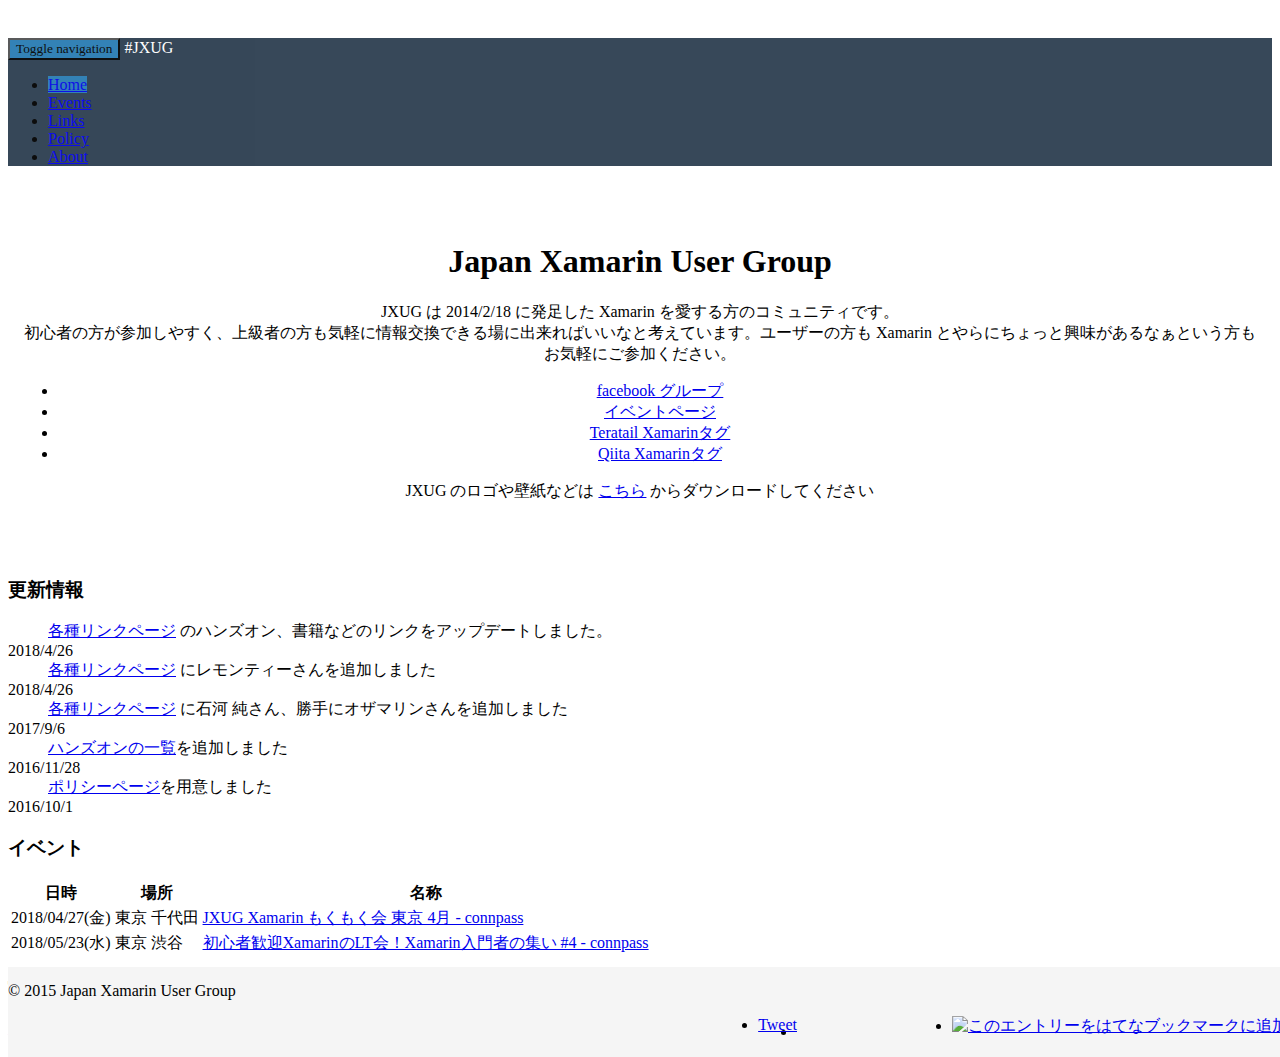
==== index.html @ 8b46eadf "fix date" ====
<!DOCTYPE html>
<html lang="ja">

<head>
    <meta charset="utf-8">
    <meta http-equiv="X-UA-Compatible" content="IE=edge">
    <meta name="viewport" content="width=device-width, initial-scale=1">
    <title>Japan Xamarin User Group (JXUG)</title>
    <!-- FaviCon start -->
    <link rel="apple-touch-icon" sizes="180x180" href="/apple-touch-icon.png">
    <link rel="icon" type="image/png" href="/favicon-32x32.png" sizes="32x32">
    <link rel="icon" type="image/png" href="/favicon-16x16.png" sizes="16x16">
    <link rel="manifest" href="/manifest.json">
    <link rel="mask-icon" href="/safari-pinned-tab.svg" color="#5bbad5">
    <meta name="theme-color" content="#ffffff">
    <!-- FaviCon end -->
    <!-- Bootstrap -->
    <link href="css/bootstrap.min.css" rel="stylesheet">
    <link href="css/theme.css" rel="stylesheet">
    <!-- HTML5 Shim and Respond.js IE8 support of HTML5 elements and media queries -->
    <!-- WARNING: Respond.js doesn't work if you view the page via file:// -->
    <!--[if lt IE 9]>
    <script src="https://oss.maxcdn.com/html5shiv/3.7.2/html5shiv.min.js"></script>
    <script src="https://oss.maxcdn.com/respond/1.4.2/respond.min.js"></script>
    <![endif]-->
</head>

<body>
    <!--
    <div id="fb-root"></div>
    <script>(function(d, s, id) {
      var js, fjs = d.getElementsByTagName(s)[0];
      if (d.getElementById(id)) return;
      js = d.createElement(s); js.id = id;
      js.src = "//connect.facebook.net/ja_JP/sdk.js#xfbml=1&version=v2.0";
      fjs.parentNode.insertBefore(js, fjs);
    }(document, 'script', 'facebook-jssdk'));</script>
    -->
    <div class="navbar navbar-inverse navbar-fixed-top" role="navigation">
        <div class="container">
            <div class="navbar-header"> <button type="button" class="navbar-toggle collapsed" data-toggle="collapse" data-target=".navbar-collapse">
                <span class="sr-only">Toggle navigation</span>
                <span class="icon-bar"></span>
                <span class="icon-bar"></span>
                <span class="icon-bar"></span>
                <span class="icon-bar"></span>
            </button> <a class="navbar-brand">#JXUG</a> </div>
            <div class="collapse navbar-collapse">
                <ul class="nav navbar-nav">
                    <li class="active"><a href="#">Home</a></li>
                    <li><a href="events.html">Events</a></li>
                    <li><a href="links.html">Links</a></li>
                    <li><a href="policy.html">Policy</a></li>
                    <li><a href="about.html">About</a></li>
                </ul>
            </div>
            <!--/.nav-collapse -->
        </div>
    </div>
    <div class="container">
        <div class="starter-template">
            <h1>Japan Xamarin User Group</h1>
            <p class="text-left">JXUG は 2014/2/18 に発足した Xamarin を愛する方のコミュニティです。 <br /> 初心者の方が参加しやすく、上級者の方も気軽に情報交換できる場に出来ればいいなと考えています。ユーザーの方も Xamarin とやらにちょっと興味があるなぁという方もお気軽にご参加ください。</p>
            <ul class="text-left">
                <li><a href="http://www.facebook.com/groups/xm.jxug">facebook グループ</a></li>
                <li><a href="https://jxug.connpass.com/">イベントページ</a></li>
                <li><a href="https://teratail.com/tags/Xamarin">Teratail Xamarinタグ</a></li>
                <li><a href="http://qiita.com/tags/Xamarin">Qiita Xamarinタグ</a></li>
            </ul>
            <p class="text-left">JXUG のロゴや壁紙などは <a href="https://github.com/jxug/JXUG_Materials">こちら</a> からダウンロードしてください</p>
        </div>
        <div class="row">
            <div class="col-sm-3">
                <h3>更新情報</h3>
                <dl>
                    <dd><a href="links.html">各種リンクページ</a> のハンズオン、書籍などのリンクをアップデートしました。</dd> <dt>2018/4/26</dt>
                    <dd><a href="links.html">各種リンクページ</a> にレモンティーさんを追加しました</dd> <dt>2018/4/26</dt>
                    <dd><a href="links.html">各種リンクページ</a> に石河 純さん、勝手にオザマリンさんを追加しました</dd> <dt>2017/9/6</dt>
                    <dd><a href="links.html">ハンズオンの一覧</a>を追加しました</dd> <dt>2016/11/28</dt>
                    <dd><a href="policy.html">ポリシーページ</a>を用意しました</dd> <dt>2016/10/1</dt>
                </dl>
            </div>
            <div class="col-sm-6">
                <h3>イベント</h3>
                <table class="table table-hover">
                    <thead>
                        <tr>
                            <th>日時</th>
                            <th>場所</th>
                            <th>名称</th>
                        </tr>
                    </thead>
                    <!--
                    <tr>
                      <td>Date</td>
                      <td>Place</td>
                      <td>URL</td>
                    </tr>
                    -->
                    <tbody>
                        <tr>
                            <td>2018/04/27(金)</td>
                            <td>東京 千代田</td>
                            <td><a href="https://jxug.connpass.com/event/85826/">JXUG Xamarin もくもく会 東京 4月 - connpass</a></td>
                        </tr>
                        <tr>
                            <td>2018/05/23(水)</td>
                            <td>東京 渋谷</td>
                            <td><a href="https://jxug.connpass.com/event/74628/">初心者歓迎XamarinのLT会！Xamarin入門者の集い #4 - connpass</a></td>
                        </tr>
                    </tbody>
                </table>
            </div>
            <div class="col-sm-3">
                <h3>Twitter検索</h3>
                <p><a class="twitter-timeline" href="https://twitter.com/search?q=xamarin+-RT+lang%3Aja" data-widget-id="515037236396433408">xamarin -RT lang:ja に関するツイート</a>
                    <script>
                        ! function(d, s, id) {
                            var js, fjs = d.getElementsByTagName(s)[0],
                                p = /^http:/.test(d.location) ? 'http' : 'https';
                            if (!d.getElementById(id)) {
                                js = d.createElement(s);
                                js.id = id;
                                js.src = p + "://platform.twitter.com/widgets.js";
                                fjs.parentNode.insertBefore(js, fjs);
                            }
                        }(document, "script", "twitter-wjs");
                    </script>
                </p>
            </div>
        </div>
    </div>
    <!-- /.container -->
    <div class="footer">
        <div class="container">
            <div class="row">
                <div class="col-sm-6">
                    <p class="text-muted">&copy; 2015 Japan Xamarin User Group</p>
                </div>
                <div class="col-sm-6 text-muted">
                    <ul class="snsb list-inline">
                        <li> <a href="http://b.hatena.ne.jp/entry/http://jxug.org" class="hatena-bookmark-button" data-hatena-bookmark-title="Japan Xamarin User Group (JXUG)" data-hatena-bookmark-layout="standard-balloon" data-hatena-bookmark-lang="ja" title="このエントリーをはてなブックマークに追加"><img src="http://b.st-hatena.com/images/entry-button/button-only@2x.png" alt="このエントリーをはてなブックマークに追加" width="20" height="20" style="border: none;" /></a>
                            <script type="text/javascript" src="http://b.st-hatena.com/js/bookmark_button.js" charset="utf-8" async="async"></script>
                        </li>
                        <li> <iframe src="//www.facebook.com/plugins/like.php?href=http%3A%2F%2Fjxug.org&amp;width=50&amp;layout=button_count&amp;action=like&amp;show_faces=false&amp;share=true&amp;height=21" scrolling="no" frameborder="0" style="border:none; overflow:hidden; width:155px; height:21px;"
                                allowTransparency="true"></iframe> </li>
                        <li> <a href="https://twitter.com/share" class="twitter-share-button" data-url="http://jxug.org" data-text="Japan Xamarin User Group (JXUG)">Tweet</a>
                            <script>
                                ! function(d, s, id) {
                                    var js, fjs = d.getElementsByTagName(s)[0],
                                        p = /^http:/.test(d.location) ? 'http' : 'https';
                                    if (!d.getElementById(id)) {
                                        js = d.createElement(s);
                                        js.id = id;
                                        js.src = p + '://platform.twitter.com/widgets.js';
                                        fjs.parentNode.insertBefore(js, fjs);
                                    }
                                }(document, 'script', 'twitter-wjs');
                            </script>
                        </li>
                    </ul>
                </div>
            </div>
        </div>
    </div>
    <script>
        (function(i, s, o, g, r, a, m) {
            i['GoogleAnalyticsObject'] = r;
            i[r] = i[r] || function() {
                (i[r].q = i[r].q || []).push(arguments)
            }, i[r].l = 1 * new Date();
            a = s.createElement(o),
                m = s.getElementsByTagName(o)[0];
            a.async = 1;
            a.src = g;
            m.parentNode.insertBefore(a, m)
        })(window, document, 'script', '//www.google-analytics.com/analytics.js', 'ga');
        ga('create', 'UA-46526457-3', 'auto');
        ga('send', 'pageview');
    </script>
    <!-- Bootstrap core JavaScript
        ================================================== -->
    <!-- Placed at the end of the document so the pages load faster -->
    <!-- jQuery (necessary for Bootstrap's JavaScript plugins) -->
    <script src="js/jquery.min.js"></script>
    <!-- Include all compiled plugins (below), or include individual files as needed -->
    <script src="js/bootstrap.min.js"></script>
</body>

</html>
---- css/theme.css ----
/* http://getbootstrap.com/examples/theme/
body {
  padding-top: 70px;
  padding-bottom: 30px;
}

.theme-dropdown .dropdown-menu {
  position: static;
  display: block;
  margin-bottom: 20px;
}

.theme-showcase > p > .btn {
  margin: 5px 0;
}

.theme-showcase .navbar .container {
  width: auto;
}

  background: url("../img/bg.png");
  background-position: center bottom;
  background-repeat: no-repeat;
  background-size: cover;
  color: #333;



*/


*{
  font-family: 'Meiryo UI','メイリオ','ヒラギノ角ゴ Pro W3';
}
body {
  padding-top: 30px;


}
.starter-template {
  padding: 40px 10px;
  text-align: center;
}

.navbar-inverse .navbar-brand {
  color: #fff;
}


html {
  position: relative;
  min-height: 100%;
}
.footer {
  position: absolute;
  bottom: 0;
  width: 100%;
  /* Set the fixed height of the footer here */
  /*height: 40px;*/
  background-color: #f5f5f5;
}
.container .text-muted {
  margin: 15px 0px 0px 0px;
}


.navbar {
  background-color: #2c3e50;
     filter:alpha(opacity=95);
     -moz-opacity:0.95;
     -khtml-opacity: 0.95;
     opacity:0.95;
}

.navbar-inverse .navbar-nav>.active>a,
.navbar-inverse .navbar-nav>.active>a:hover,
.navbar-inverse .navbar-nav>.active>a:focus,
.navbar-inverse .navbar-toggle,
.navbar-inverse .navbar-toggle:hover,
.navbar-inverse .navbar-toggle:focus {
  background-color: #2980B9;
     filter:alpha(opacity=95);
     -moz-opacity:0.95;
     -khtml-opacity: 0.95;
     opacity:0.95;
}


.snsb {
  overflow: hidden;
}
.snsb li {
  float: right;
  margin-left: auto;
}
.snsb iframe {
  margin: 0 !important;
}
iframe.twitter-share-button {
  width: 95px !important;
}



/*
.navbar .active,
.navbar-inverse .navbar-toggle,
.navbar-inverse .navbar-toggle:hover,
.navbar-inverse .navbar-toggle:focus {
  background-color: #000;
     filter:alpha(opacity=10);
     -moz-opacity:0.10;
     -khtml-opacity: 0.10;
     opacity:0.10;
}
*/
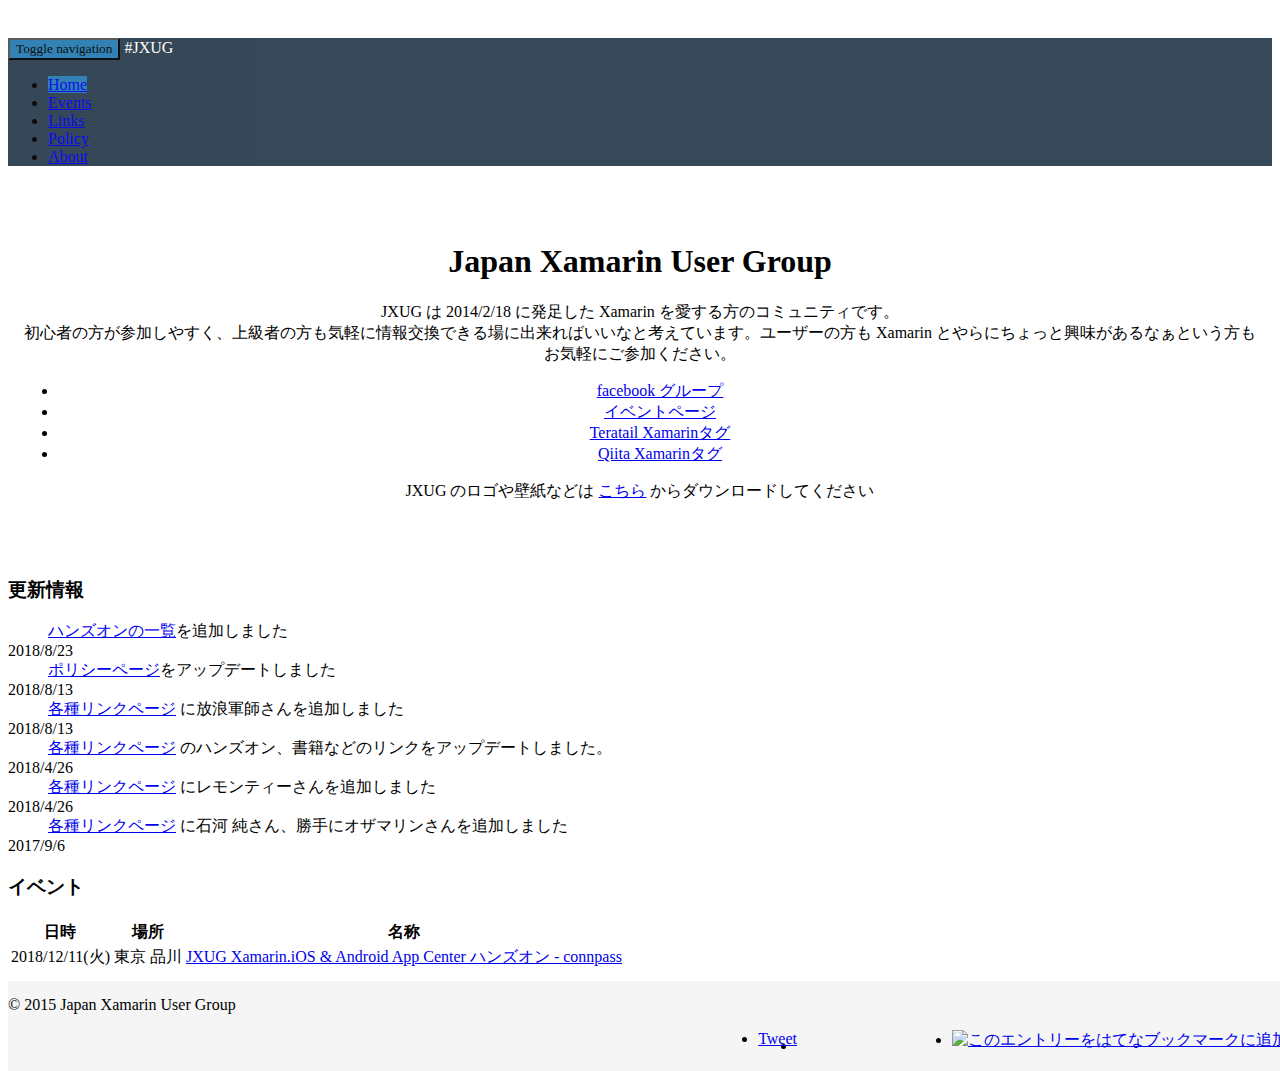
==== commit 39d120e0: "Update events" ====
--- a/index.html
+++ b/index.html
@@ -73,11 +73,12 @@
             <div class="col-sm-3">
                 <h3>更新情報</h3>
                 <dl>
+                    <dd><a href="links.html">ハンズオンの一覧</a>を追加しました</dd> <dt>2018/8/23</dt>
+                    <dd><a href="policy.html">ポリシーページ</a>をアップデートしました</dd> <dt>2018/8/13</dt>
+                    <dd><a href="links.html">各種リンクページ</a> に放浪軍師さんを追加しました</dd> <dt>2018/8/13</dt>
                     <dd><a href="links.html">各種リンクページ</a> のハンズオン、書籍などのリンクをアップデートしました。</dd> <dt>2018/4/26</dt>
                     <dd><a href="links.html">各種リンクページ</a> にレモンティーさんを追加しました</dd> <dt>2018/4/26</dt>
                     <dd><a href="links.html">各種リンクページ</a> に石河 純さん、勝手にオザマリンさんを追加しました</dd> <dt>2017/9/6</dt>
-                    <dd><a href="links.html">ハンズオンの一覧</a>を追加しました</dd> <dt>2016/11/28</dt>
-                    <dd><a href="policy.html">ポリシーページ</a>を用意しました</dd> <dt>2016/10/1</dt>
                 </dl>
             </div>
             <div class="col-sm-6">
@@ -99,14 +100,9 @@
                     -->
                     <tbody>
                         <tr>
-                            <td>2018/04/27(金)</td>
-                            <td>東京 千代田</td>
-                            <td><a href="https://jxug.connpass.com/event/85826/">JXUG Xamarin もくもく会 東京 4月 - connpass</a></td>
-                        </tr>
-                        <tr>
-                            <td>2018/05/23(水)</td>
-                            <td>東京 渋谷</td>
-                            <td><a href="https://jxug.connpass.com/event/74628/">初心者歓迎XamarinのLT会！Xamarin入門者の集い #4 - connpass</a></td>
+                          <td>2018/12/11(火)</td>
+                          <td>東京 品川</td>
+                          <td><a href="https://jxug.connpass.com/event/110086/">JXUG Xamarin.iOS &amp; Android App Center ハンズオン - connpass</a></td>
                         </tr>
                     </tbody>
                 </table>
@@ -187,4 +183,4 @@
     <script src="js/bootstrap.min.js"></script>
 </body>
 
-</html>+</html>
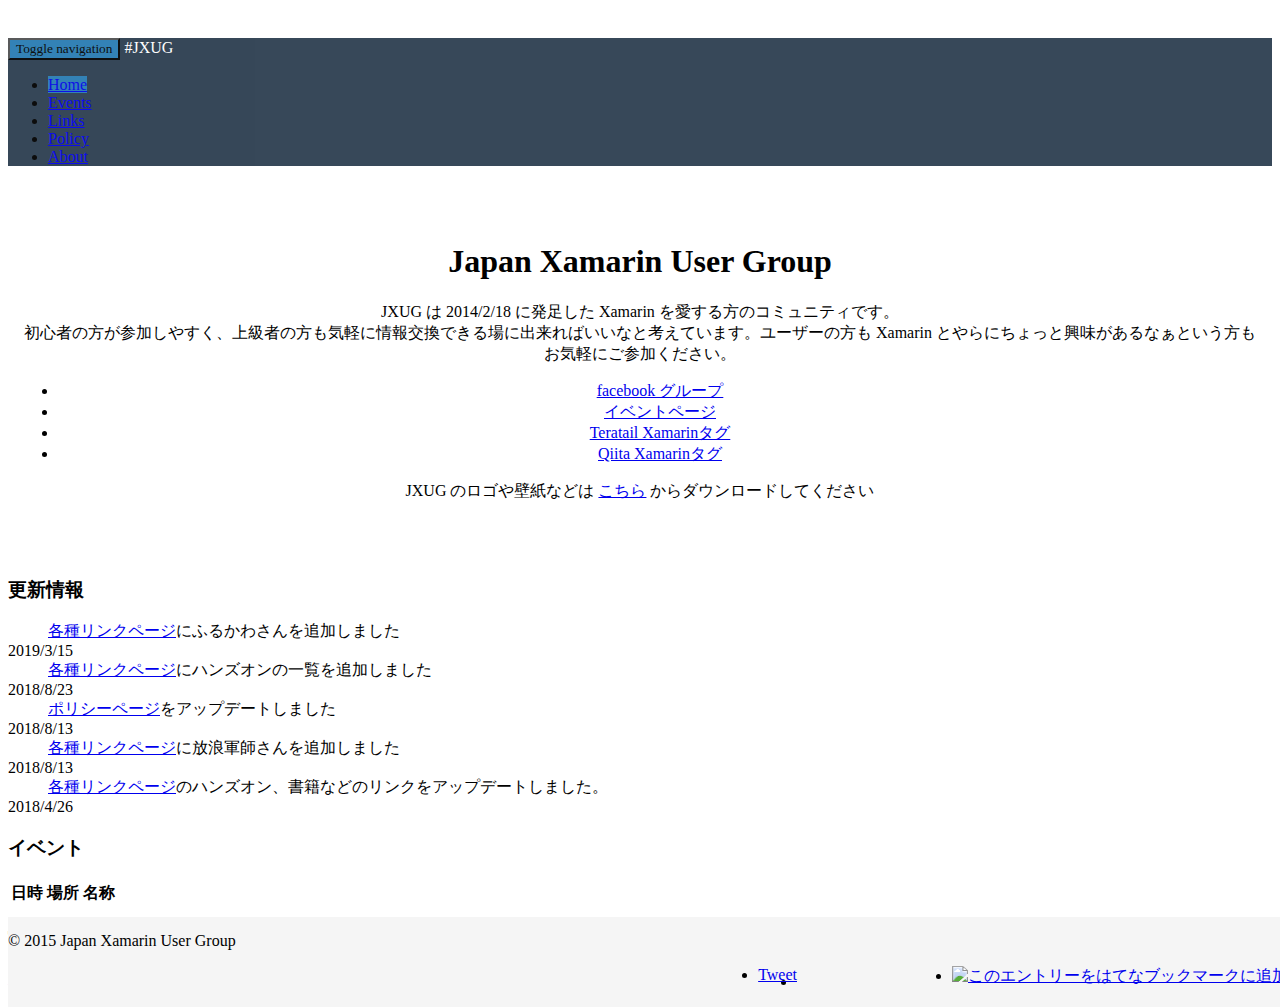
==== commit f1857704: "Merge pull request #1 from jxug/update-20190701" ====
--- a/index.html
+++ b/index.html
@@ -73,12 +73,11 @@
             <div class="col-sm-3">
                 <h3>更新情報</h3>
                 <dl>
-                    <dd><a href="links.html">ハンズオンの一覧</a>を追加しました</dd> <dt>2018/8/23</dt>
+                    <dd><a href="links.html">各種リンクページ</a>にふるかわさんを追加しました</dd> <dt>2019/3/15</dt>
+                    <dd><a href="links.html">各種リンクページ</a>にハンズオンの一覧を追加しました</dd> <dt>2018/8/23</dt>
                     <dd><a href="policy.html">ポリシーページ</a>をアップデートしました</dd> <dt>2018/8/13</dt>
-                    <dd><a href="links.html">各種リンクページ</a> に放浪軍師さんを追加しました</dd> <dt>2018/8/13</dt>
-                    <dd><a href="links.html">各種リンクページ</a> のハンズオン、書籍などのリンクをアップデートしました。</dd> <dt>2018/4/26</dt>
-                    <dd><a href="links.html">各種リンクページ</a> にレモンティーさんを追加しました</dd> <dt>2018/4/26</dt>
-                    <dd><a href="links.html">各種リンクページ</a> に石河 純さん、勝手にオザマリンさんを追加しました</dd> <dt>2017/9/6</dt>
+                    <dd><a href="links.html">各種リンクページ</a>に放浪軍師さんを追加しました</dd> <dt>2018/8/13</dt>
+                    <dd><a href="links.html">各種リンクページ</a>のハンズオン、書籍などのリンクをアップデートしました。</dd> <dt>2018/4/26</dt>
                 </dl>
             </div>
             <div class="col-sm-6">
@@ -99,11 +98,7 @@
                     </tr>
                     -->
                     <tbody>
-                        <tr>
-                          <td>2018/12/11(火)</td>
-                          <td>東京 品川</td>
-                          <td><a href="https://jxug.connpass.com/event/110086/">JXUG Xamarin.iOS &amp; Android App Center ハンズオン - connpass</a></td>
-                        </tr>
+
                     </tbody>
                 </table>
             </div>
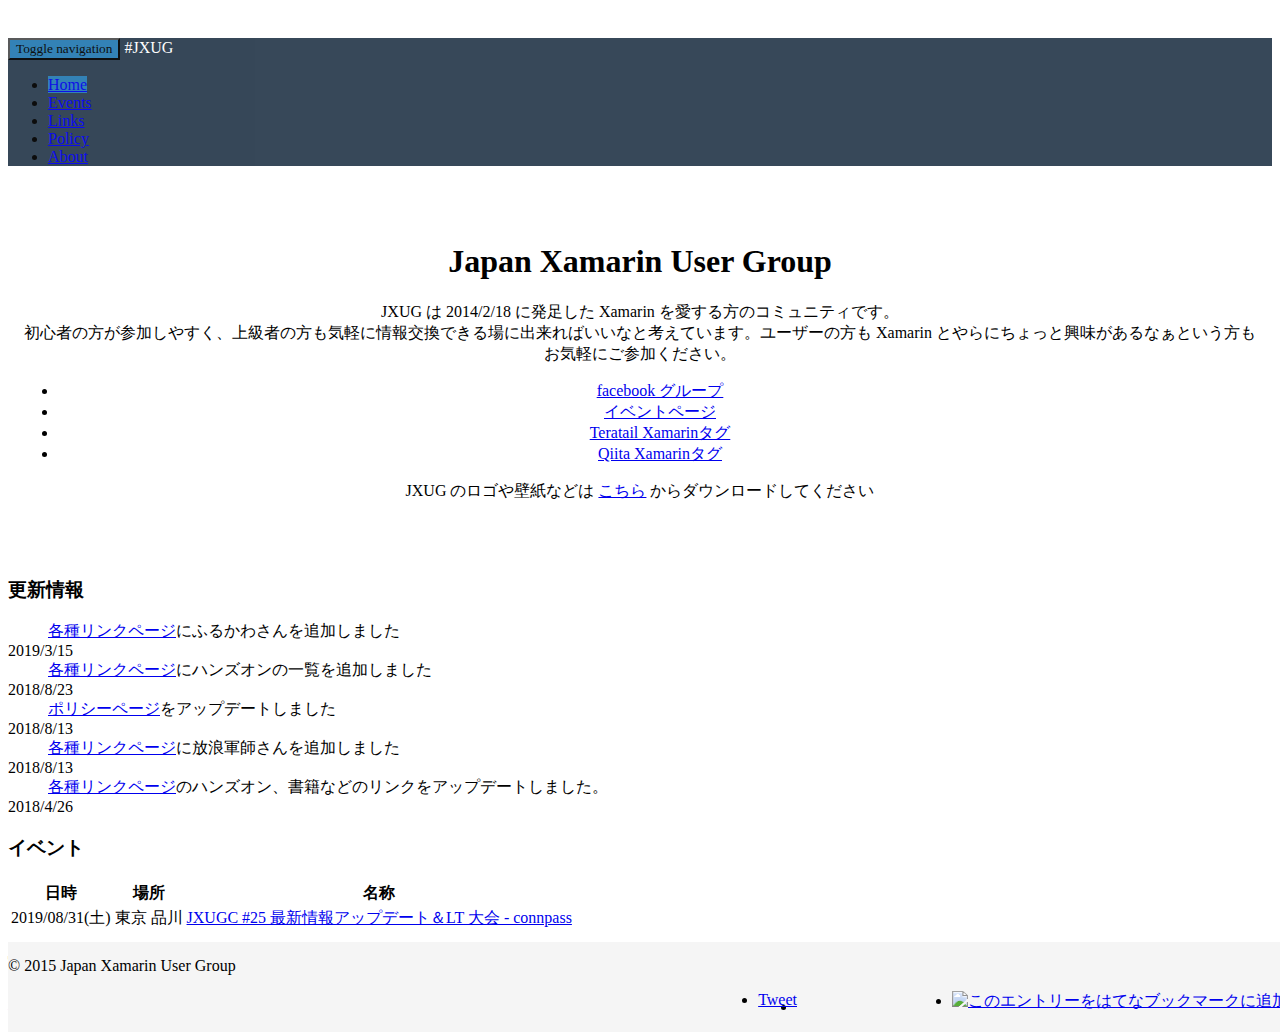
==== commit 8a1f1c78: "Add JXUGC #25" ====
--- a/index.html
+++ b/index.html
@@ -98,7 +98,9 @@
                     </tr>
                     -->
                     <tbody>
-
+                        <td>2019/08/31(土)</td>
+                        <td>東京 品川</td>
+                        <td><a href="https://jxug.connpass.com/event/138707/">JXUGC #25 最新情報アップデート＆LT 大会 - connpass</a></td>
                     </tbody>
                 </table>
             </div>
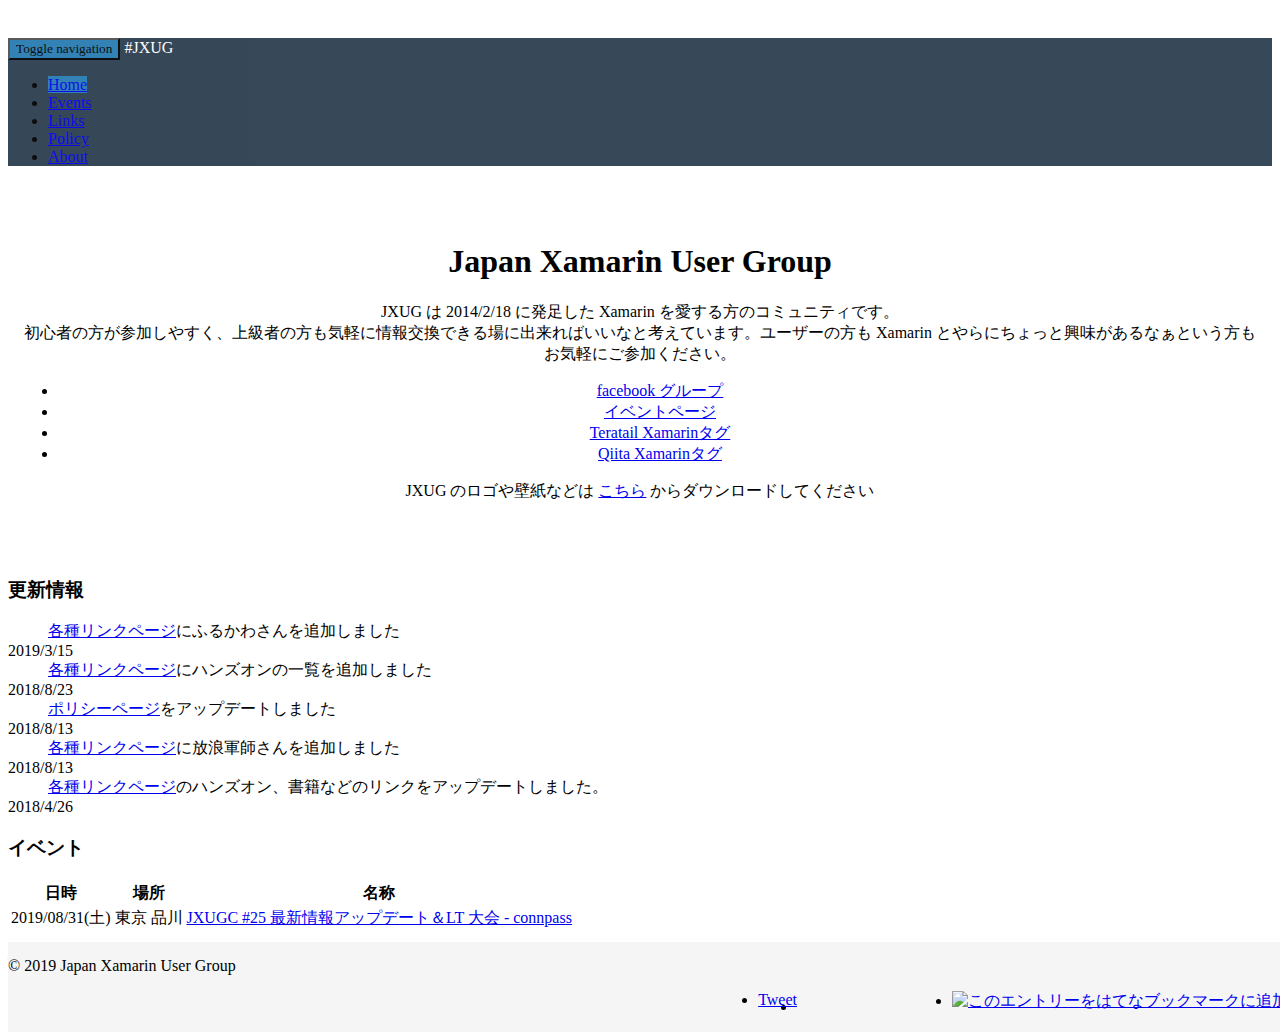
==== commit 61967e5c: "Merge pull request #3 from ytabuchi/change-footer" ====
--- a/index.html
+++ b/index.html
@@ -124,22 +124,33 @@
         </div>
     </div>
     <!-- /.container -->
+    
     <div class="footer">
         <div class="container">
             <div class="row">
                 <div class="col-sm-6">
-                    <p class="text-muted">&copy; 2015 Japan Xamarin User Group</p>
+                    <p class="text-muted">&copy; 2019 Japan Xamarin User Group</p>
                 </div>
                 <div class="col-sm-6 text-muted">
                     <ul class="snsb list-inline">
-                        <li> <a href="http://b.hatena.ne.jp/entry/http://jxug.org" class="hatena-bookmark-button" data-hatena-bookmark-title="Japan Xamarin User Group (JXUG)" data-hatena-bookmark-layout="standard-balloon" data-hatena-bookmark-lang="ja" title="このエントリーをはてなブックマークに追加"><img src="http://b.st-hatena.com/images/entry-button/button-only@2x.png" alt="このエントリーをはてなブックマークに追加" width="20" height="20" style="border: none;" /></a>
-                            <script type="text/javascript" src="http://b.st-hatena.com/js/bookmark_button.js" charset="utf-8" async="async"></script>
+                        <li>
+                            <a href="https://b.hatena.ne.jp/entry/" class="hatena-bookmark-button"
+                                data-hatena-bookmark-layout="basic-label-counter" data-hatena-bookmark-lang="ja"
+                                title="このエントリーをはてなブックマークに追加"><img
+                                    src="https://b.st-hatena.com/images/v4/public/entry-button/button-only@2x.png"
+                                    alt="このエントリーをはてなブックマークに追加" width="20" height="20" style="border: none;" /></a>
+                            <script type="text/javascript" src="https://b.st-hatena.com/js/bookmark_button.js"
+                                charset="utf-8" async="async"></script>
                         </li>
-                        <li> <iframe src="//www.facebook.com/plugins/like.php?href=http%3A%2F%2Fjxug.org&amp;width=50&amp;layout=button_count&amp;action=like&amp;show_faces=false&amp;share=true&amp;height=21" scrolling="no" frameborder="0" style="border:none; overflow:hidden; width:155px; height:21px;"
+                        <li> <iframe
+                                src="//www.facebook.com/plugins/like.php?href=http%3A%2F%2Fjxug.org&amp;width=50&amp;layout=button_count&amp;action=like&amp;show_faces=false&amp;share=true&amp;height=21"
+                                scrolling="no" frameborder="0"
+                                style="border:none; overflow:hidden; width:155px; height:21px;"
                                 allowTransparency="true"></iframe> </li>
-                        <li> <a href="https://twitter.com/share" class="twitter-share-button" data-url="http://jxug.org" data-text="Japan Xamarin User Group (JXUG)">Tweet</a>
+                        <li> <a href="https://twitter.com/share" class="twitter-share-button" data-url="http://jxug.org"
+                                data-text="Japan Xamarin User Group (JXUG)">Tweet</a>
                             <script>
-                                ! function(d, s, id) {
+                                ! function (d, s, id) {
                                     var js, fjs = d.getElementsByTagName(s)[0],
                                         p = /^http:/.test(d.location) ? 'http' : 'https';
                                     if (!d.getElementById(id)) {
@@ -157,9 +168,9 @@
         </div>
     </div>
     <script>
-        (function(i, s, o, g, r, a, m) {
+        (function (i, s, o, g, r, a, m) {
             i['GoogleAnalyticsObject'] = r;
-            i[r] = i[r] || function() {
+            i[r] = i[r] || function () {
                 (i[r].q = i[r].q || []).push(arguments)
             }, i[r].l = 1 * new Date();
             a = s.createElement(o),
@@ -178,6 +189,6 @@
     <script src="js/jquery.min.js"></script>
     <!-- Include all compiled plugins (below), or include individual files as needed -->
     <script src="js/bootstrap.min.js"></script>
-</body>
+    </body>
 
-</html>
+    </html>
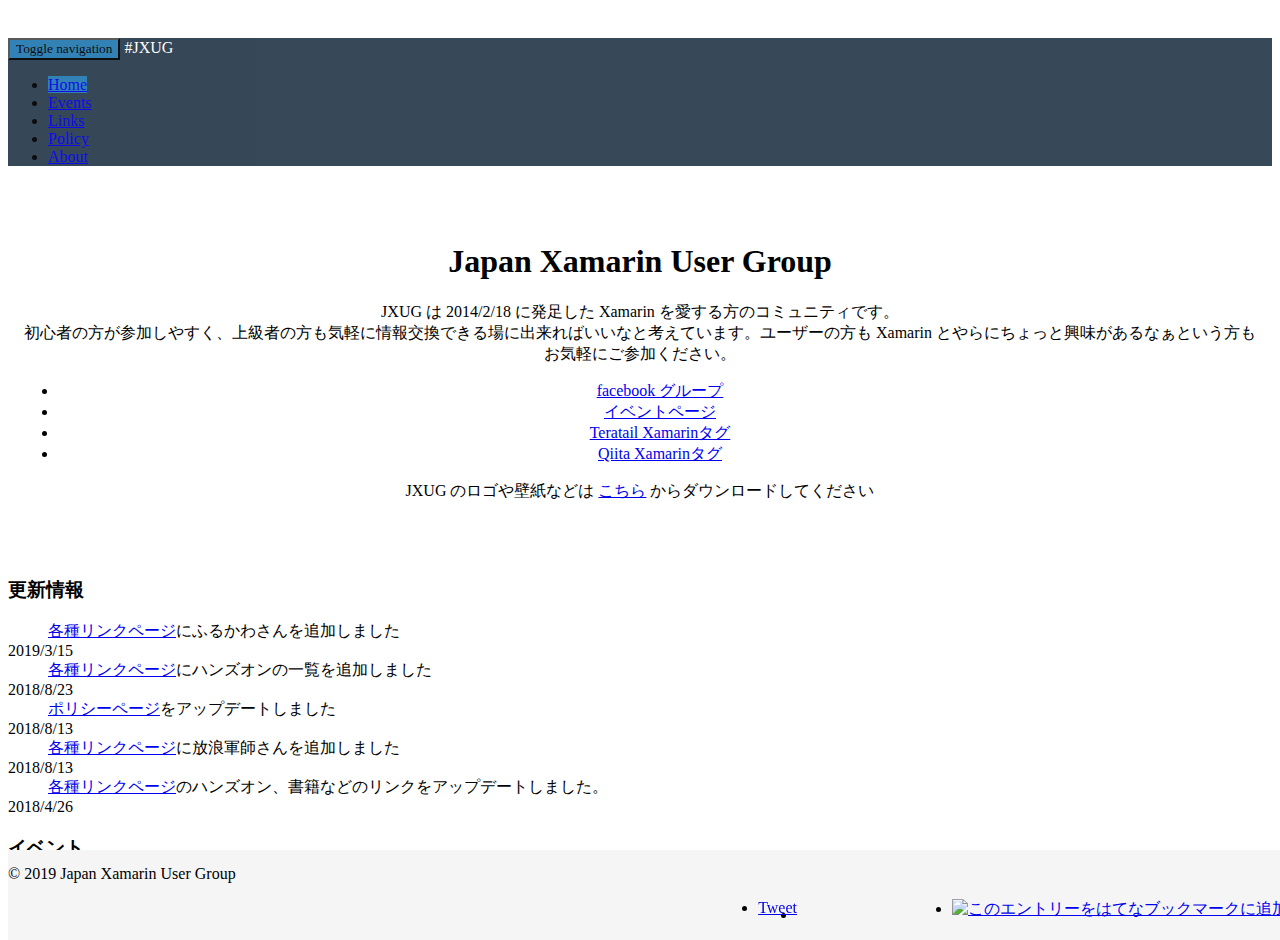
==== commit dfde5cad: "Delete Twitter Search" ====
--- a/index.html
+++ b/index.html
@@ -39,12 +39,12 @@
     <div class="navbar navbar-inverse navbar-fixed-top" role="navigation">
         <div class="container">
             <div class="navbar-header"> <button type="button" class="navbar-toggle collapsed" data-toggle="collapse" data-target=".navbar-collapse">
-                <span class="sr-only">Toggle navigation</span>
-                <span class="icon-bar"></span>
-                <span class="icon-bar"></span>
-                <span class="icon-bar"></span>
-                <span class="icon-bar"></span>
-            </button> <a class="navbar-brand">#JXUG</a> </div>
+                    <span class="sr-only">Toggle navigation</span>
+                    <span class="icon-bar"></span>
+                    <span class="icon-bar"></span>
+                    <span class="icon-bar"></span>
+                    <span class="icon-bar"></span>
+                </button> <a class="navbar-brand">#JXUG</a> </div>
             <div class="collapse navbar-collapse">
                 <ul class="nav navbar-nav">
                     <li class="active"><a href="#">Home</a></li>
@@ -70,17 +70,22 @@
             <p class="text-left">JXUG のロゴや壁紙などは <a href="https://github.com/jxug/JXUG_Materials">こちら</a> からダウンロードしてください</p>
         </div>
         <div class="row">
-            <div class="col-sm-3">
+            <div class="col-sm-5">
                 <h3>更新情報</h3>
                 <dl>
-                    <dd><a href="links.html">各種リンクページ</a>にふるかわさんを追加しました</dd> <dt>2019/3/15</dt>
-                    <dd><a href="links.html">各種リンクページ</a>にハンズオンの一覧を追加しました</dd> <dt>2018/8/23</dt>
-                    <dd><a href="policy.html">ポリシーページ</a>をアップデートしました</dd> <dt>2018/8/13</dt>
-                    <dd><a href="links.html">各種リンクページ</a>に放浪軍師さんを追加しました</dd> <dt>2018/8/13</dt>
-                    <dd><a href="links.html">各種リンクページ</a>のハンズオン、書籍などのリンクをアップデートしました。</dd> <dt>2018/4/26</dt>
+                    <dd><a href="links.html">各種リンクページ</a>にふるかわさんを追加しました</dd>
+                    <dt>2019/3/15</dt>
+                    <dd><a href="links.html">各種リンクページ</a>にハンズオンの一覧を追加しました</dd>
+                    <dt>2018/8/23</dt>
+                    <dd><a href="policy.html">ポリシーページ</a>をアップデートしました</dd>
+                    <dt>2018/8/13</dt>
+                    <dd><a href="links.html">各種リンクページ</a>に放浪軍師さんを追加しました</dd>
+                    <dt>2018/8/13</dt>
+                    <dd><a href="links.html">各種リンクページ</a>のハンズオン、書籍などのリンクをアップデートしました。</dd>
+                    <dt>2018/4/26</dt>
                 </dl>
             </div>
-            <div class="col-sm-6">
+            <div class="col-sm-7">
                 <h3>イベント</h3>
                 <table class="table table-hover">
                     <thead>
@@ -104,27 +109,10 @@
                     </tbody>
                 </table>
             </div>
-            <div class="col-sm-3">
-                <h3>Twitter検索</h3>
-                <p><a class="twitter-timeline" href="https://twitter.com/search?q=xamarin+-RT+lang%3Aja" data-widget-id="515037236396433408">xamarin -RT lang:ja に関するツイート</a>
-                    <script>
-                        ! function(d, s, id) {
-                            var js, fjs = d.getElementsByTagName(s)[0],
-                                p = /^http:/.test(d.location) ? 'http' : 'https';
-                            if (!d.getElementById(id)) {
-                                js = d.createElement(s);
-                                js.id = id;
-                                js.src = p + "://platform.twitter.com/widgets.js";
-                                fjs.parentNode.insertBefore(js, fjs);
-                            }
-                        }(document, "script", "twitter-wjs");
-                    </script>
-                </p>
-            </div>
         </div>
     </div>
     <!-- /.container -->
-    
+
     <div class="footer">
         <div class="container">
             <div class="row">
@@ -134,21 +122,11 @@
                 <div class="col-sm-6 text-muted">
                     <ul class="snsb list-inline">
                         <li>
-                            <a href="https://b.hatena.ne.jp/entry/" class="hatena-bookmark-button"
-                                data-hatena-bookmark-layout="basic-label-counter" data-hatena-bookmark-lang="ja"
-                                title="このエントリーをはてなブックマークに追加"><img
-                                    src="https://b.st-hatena.com/images/v4/public/entry-button/button-only@2x.png"
-                                    alt="このエントリーをはてなブックマークに追加" width="20" height="20" style="border: none;" /></a>
-                            <script type="text/javascript" src="https://b.st-hatena.com/js/bookmark_button.js"
-                                charset="utf-8" async="async"></script>
+                            <a href="https://b.hatena.ne.jp/entry/" class="hatena-bookmark-button" data-hatena-bookmark-layout="basic-label-counter" data-hatena-bookmark-lang="ja" title="このエントリーをはてなブックマークに追加"><img src="https://b.st-hatena.com/images/v4/public/entry-button/button-only@2x.png" alt="このエントリーをはてなブックマークに追加" width="20" height="20" style="border: none;" /></a>
+                            <script type="text/javascript" src="https://b.st-hatena.com/js/bookmark_button.js" charset="utf-8" async="async"></script>
                         </li>
-                        <li> <iframe
-                                src="//www.facebook.com/plugins/like.php?href=http%3A%2F%2Fjxug.org&amp;width=50&amp;layout=button_count&amp;action=like&amp;show_faces=false&amp;share=true&amp;height=21"
-                                scrolling="no" frameborder="0"
-                                style="border:none; overflow:hidden; width:155px; height:21px;"
-                                allowTransparency="true"></iframe> </li>
-                        <li> <a href="https://twitter.com/share" class="twitter-share-button" data-url="http://jxug.org"
-                                data-text="Japan Xamarin User Group (JXUG)">Tweet</a>
+                        <li> <iframe src="//www.facebook.com/plugins/like.php?href=http%3A%2F%2Fjxug.org&amp;width=50&amp;layout=button_count&amp;action=like&amp;show_faces=false&amp;share=true&amp;height=21" scrolling="no" frameborder="0" style="border:none; overflow:hidden; width:155px; height:21px;" allowtransparency="true"></iframe> </li>
+                        <li> <a href="https://twitter.com/share" class="twitter-share-button" data-url="http://jxug.org" data-text="Japan Xamarin User Group (JXUG)">Tweet</a>
                             <script>
                                 ! function (d, s, id) {
                                     var js, fjs = d.getElementsByTagName(s)[0],
@@ -189,6 +167,6 @@
     <script src="js/jquery.min.js"></script>
     <!-- Include all compiled plugins (below), or include individual files as needed -->
     <script src="js/bootstrap.min.js"></script>
-    </body>
+</body>
 
-    </html>
+</html>